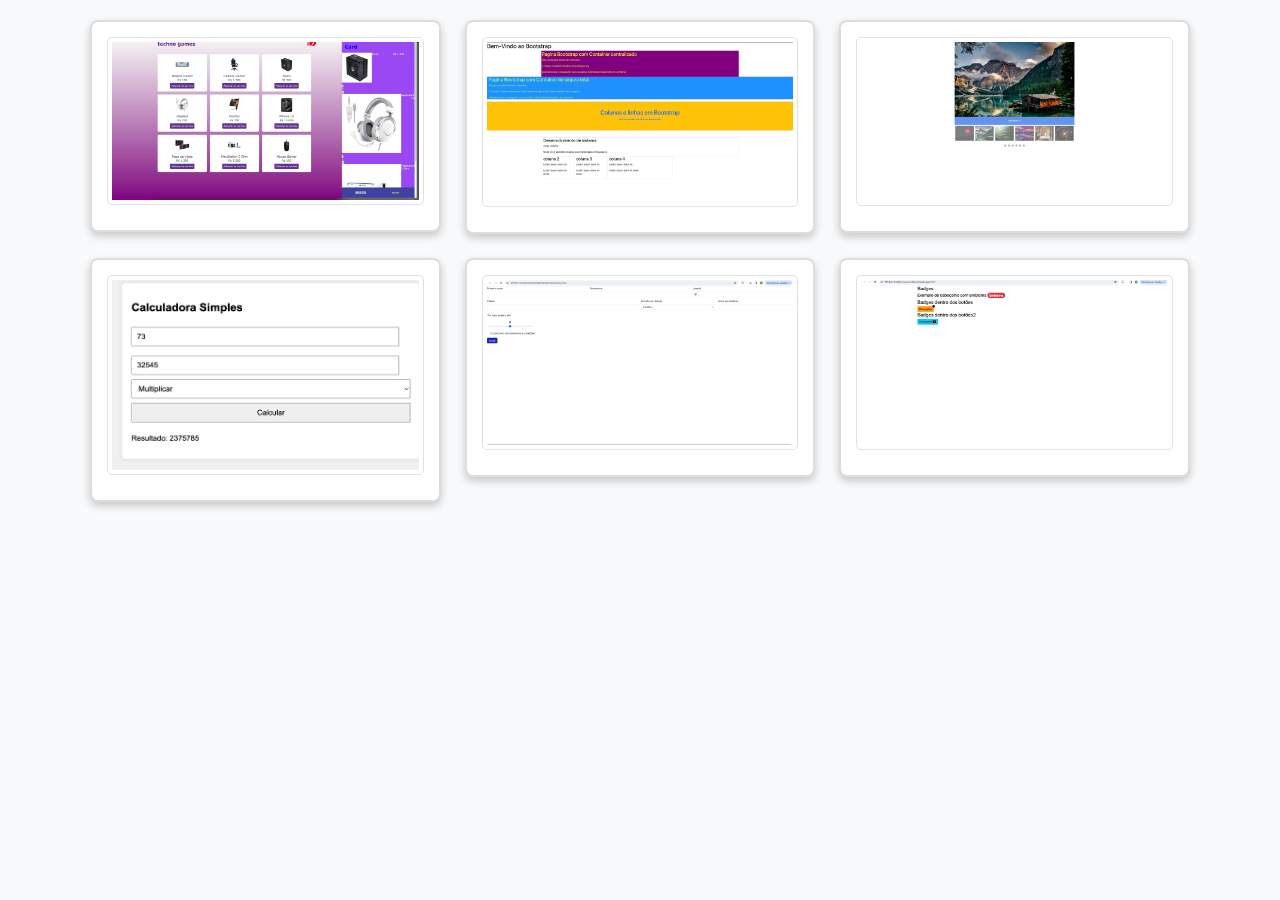
==== portfolio.html @ 506edaf4 "Add files via upload" ====
<!DOCTYPE html>
<html lang="en">

<head>
    <meta charset="UTF-8">
    <meta name="viewport" content="width=device-width, initial-scale=1.0">
    <link rel="stylesheet" href="https://cdn.jsdelivr.net/npm/bootstrap@5.3.0/dist/css/bootstrap.min.css">
    <title>Galeria de Imagens</title>
    <style>
        body {
            background-color: #f8f9fa;
        }

        .box {
            border: 2px solid #ddd;
            border-radius: 8px;
            background-color: #fff;
            padding: 15px;
            text-align: center;
            box-shadow: 0 4px 8px rgba(0, 0, 0, 0.2);
            transition: transform 0.2s, box-shadow 0.2s;
        }

        .box img {
            width: 100%;
            height: auto;
            max-height: 200px;
            border-radius: 5px;
            margin-bottom: 10px;
            cursor: pointer;
        }

        .box:hover {
            transform: scale(1.05);
            box-shadow: 0 8px 16px rgba(0, 0, 0, 0.3);
        }

        .container {
            padding: 20px;
        }
    </style>
</head>

<body>
    <div class="container">
        <div class="row g-4">
            <!-- Caixa 1 -->
            <div class="col-md-4">
                <div class="box">
                    <img src="loja.jpeg" alt="Loja" class="img-thumbnail" data-bs-toggle="modal" data-bs-target="#imageModal">
                </div>
            </div>
            <!-- Caixa 2 -->
            <div class="col-md-4">
                <div class="box">
                    <img src="bootteste.jpeg" alt="Teste" class="img-thumbnail" data-bs-toggle="modal" data-bs-target="#imageModal">
                </div>
            </div>
            <!-- Caixa 3 -->
            <div class="col-md-4">
                <div class="box">
                    <img src="carrosel.jpeg" alt="Carrossel" class="img-thumbnail" data-bs-toggle="modal" data-bs-target="#imageModal">
                </div>
            </div>
            <!-- Caixa 4 -->
            <div class="col-md-4">
                <div class="box">
                    <img src="calculadora.jpeg" alt="Calculadora" class="img-thumbnail" data-bs-toggle="modal" data-bs-target="#imageModal">
                </div>
            </div>
            <!-- Caixa 5 -->
            <div class="col-md-4">
                <div class="box">
                    <img src="avalie.jpeg" alt="Avalie" class="img-thumbnail" data-bs-toggle="modal" data-bs-target="#imageModal">
                </div>
            </div>
            <!-- Caixa 6 -->
            <div class="col-md-4">
                <div class="box">
                    <img src="notification.jpeg" alt="Notificação" class="img-thumbnail" data-bs-toggle="modal" data-bs-target="#imageModal">
                </div>
            </div>
        </div>
    </div>

    <!-- Modal -->
    <div class="modal fade" id="imageModal" tabindex="-1" aria-labelledby="imageModalLabel" aria-hidden="true">
        <div class="modal-dialog modal-dialog-centered">
            <div class="modal-content">
                <div class="modal-header">
                    <h5 class="modal-title" id="imageModalLabel">Imagem Ampliada</h5>
                    <button type="button" class="btn-close" data-bs-dismiss="modal" aria-label="Close"></button>
                </div>
                <div class="modal-body text-center">
                    <img id="modalImage" src="" alt="" class="img-fluid rounded">
                </div>
            </div>
        </div>
    </div>

    <script src="https://cdn.jsdelivr.net/npm/bootstrap@5.3.0/dist/js/bootstrap.bundle.min.js"></script>
    <script>
        const images = document.querySelectorAll('.box img');
        const modalImage = document.getElementById('modalImage');

        images.forEach(image => {
            image.addEventListener('click', () => {
                modalImage.src = image.src;
                modalImage.alt = image.alt;
            });
        });
    </script>
</body>

</html>
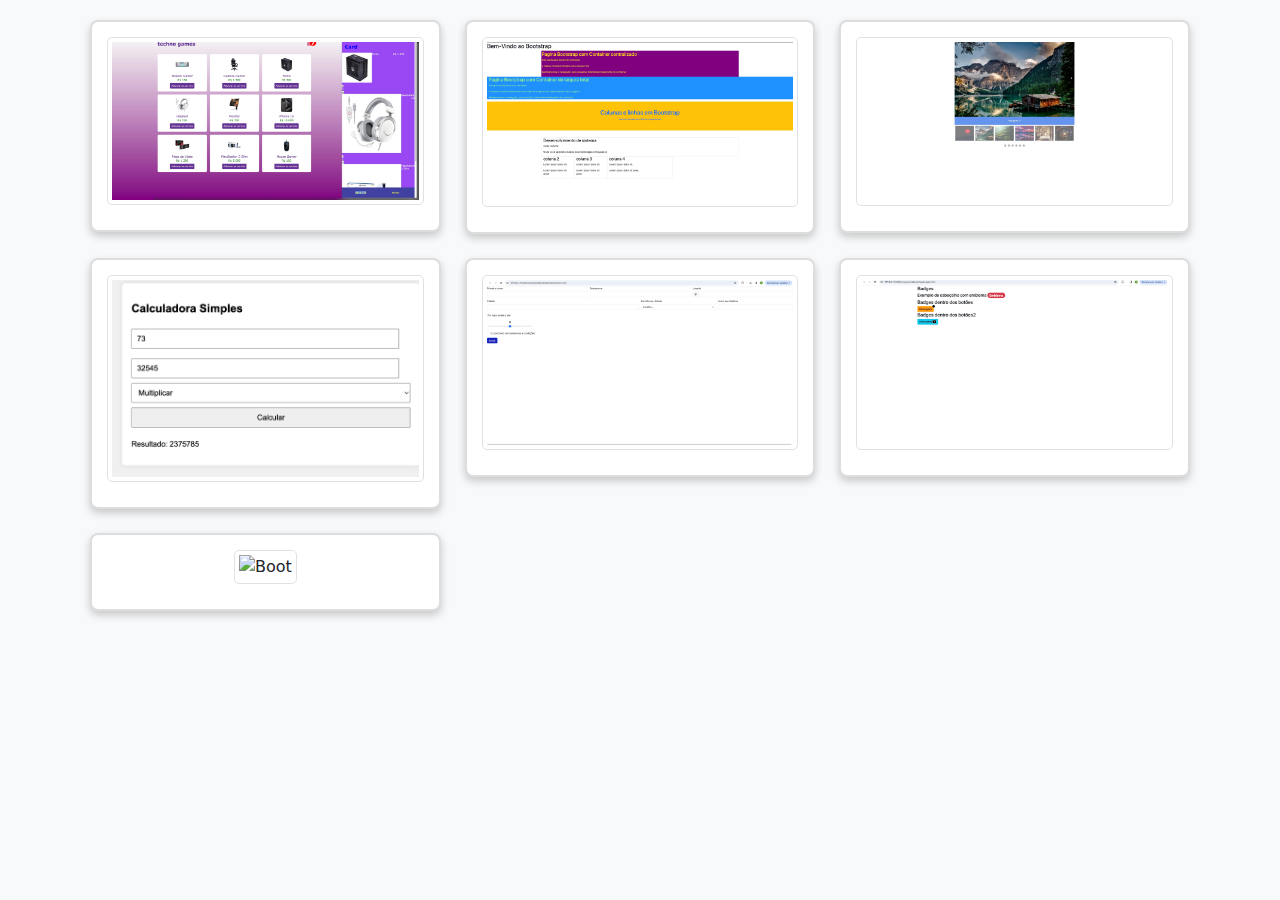
==== commit d6558b57: "Update portfolio.html" ====
--- a/portfolio.html
+++ b/portfolio.html
@@ -22,9 +22,9 @@
         }
 
         .box img {
-            width: 100%;
+            width: 300%;
             height: auto;
-            max-height: 200px;
+            max-height: 300px;
             border-radius: 5px;
             margin-bottom: 10px;
             cursor: pointer;
@@ -71,13 +71,20 @@
             <!-- Caixa 5 -->
             <div class="col-md-4">
                 <div class="box">
-                    <img src="avalie.jpeg" alt="Avalie" class="img-thumbnail" data-bs-toggle="modal" data-bs-target="#imageModal">
+                    <img src="avalie.jpeg" alt="Avalie" class="img-thumbnail" data-bs-toggle="modal" data-bs-target="#imageModal" >
                 </div>
             </div>
             <!-- Caixa 6 -->
             <div class="col-md-4">
                 <div class="box">
                     <img src="notification.jpeg" alt="Notificação" class="img-thumbnail" data-bs-toggle="modal" data-bs-target="#imageModal">
+                </div>
+            </div>
+
+            <!-- Caixa 7 -->
+            <div class="col-md-4">
+                <div class="box">
+                    <img src="boot.jpeg" alt="Boot" class="img-thumbnail" data-bs-toggle="modal" data-bs-target="#imageModal">
                 </div>
             </div>
         </div>
@@ -113,4 +120,4 @@
 </body>
 
 </html>
- + 
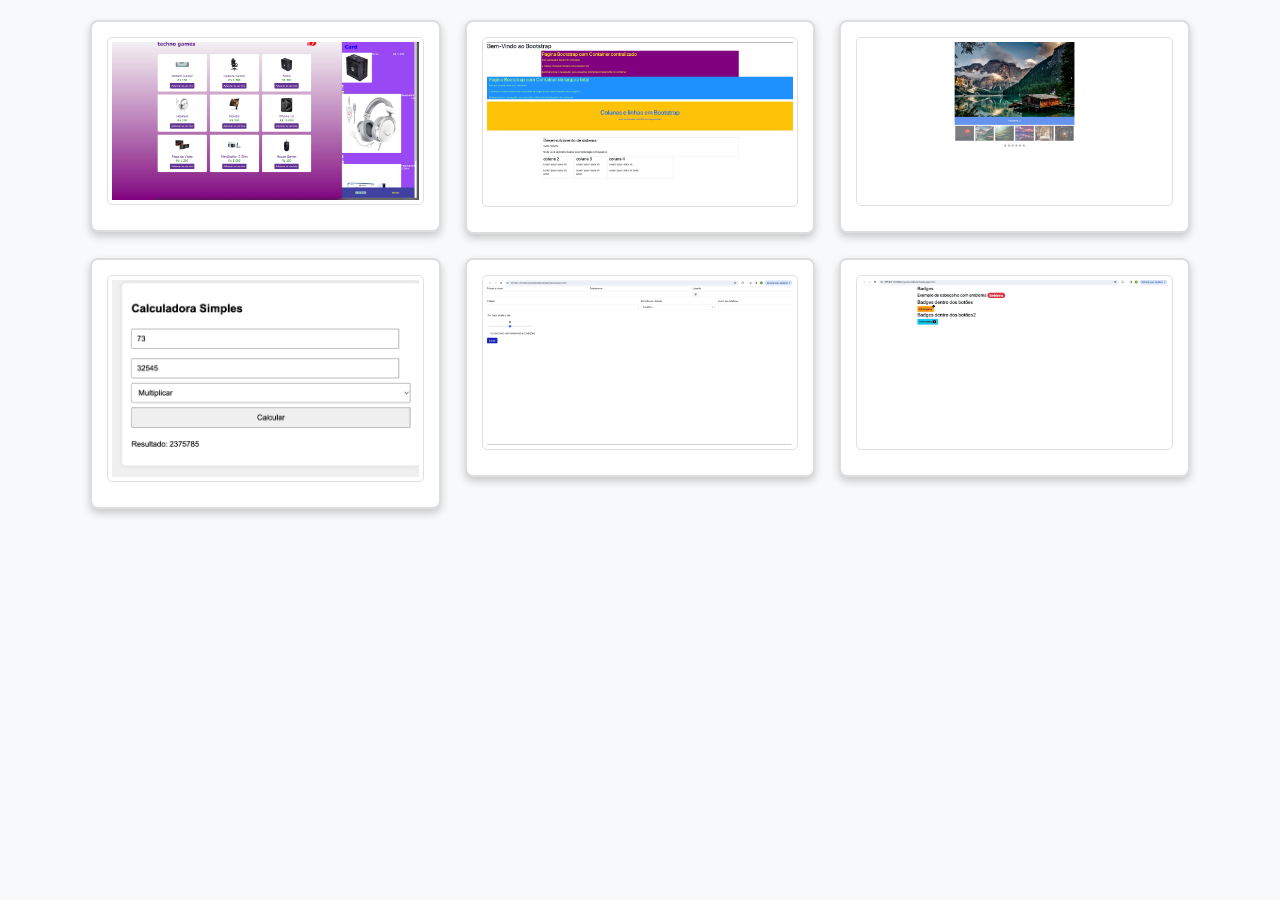
==== commit 42ec5bad: "Update portfolio.html" ====
--- a/portfolio.html
+++ b/portfolio.html
@@ -81,12 +81,7 @@
                 </div>
             </div>
 
-            <!-- Caixa 7 -->
-            <div class="col-md-4">
-                <div class="box">
-                    <img src="boot.jpeg" alt="Boot" class="img-thumbnail" data-bs-toggle="modal" data-bs-target="#imageModal">
-                </div>
-            </div>
+        
         </div>
     </div>
 
